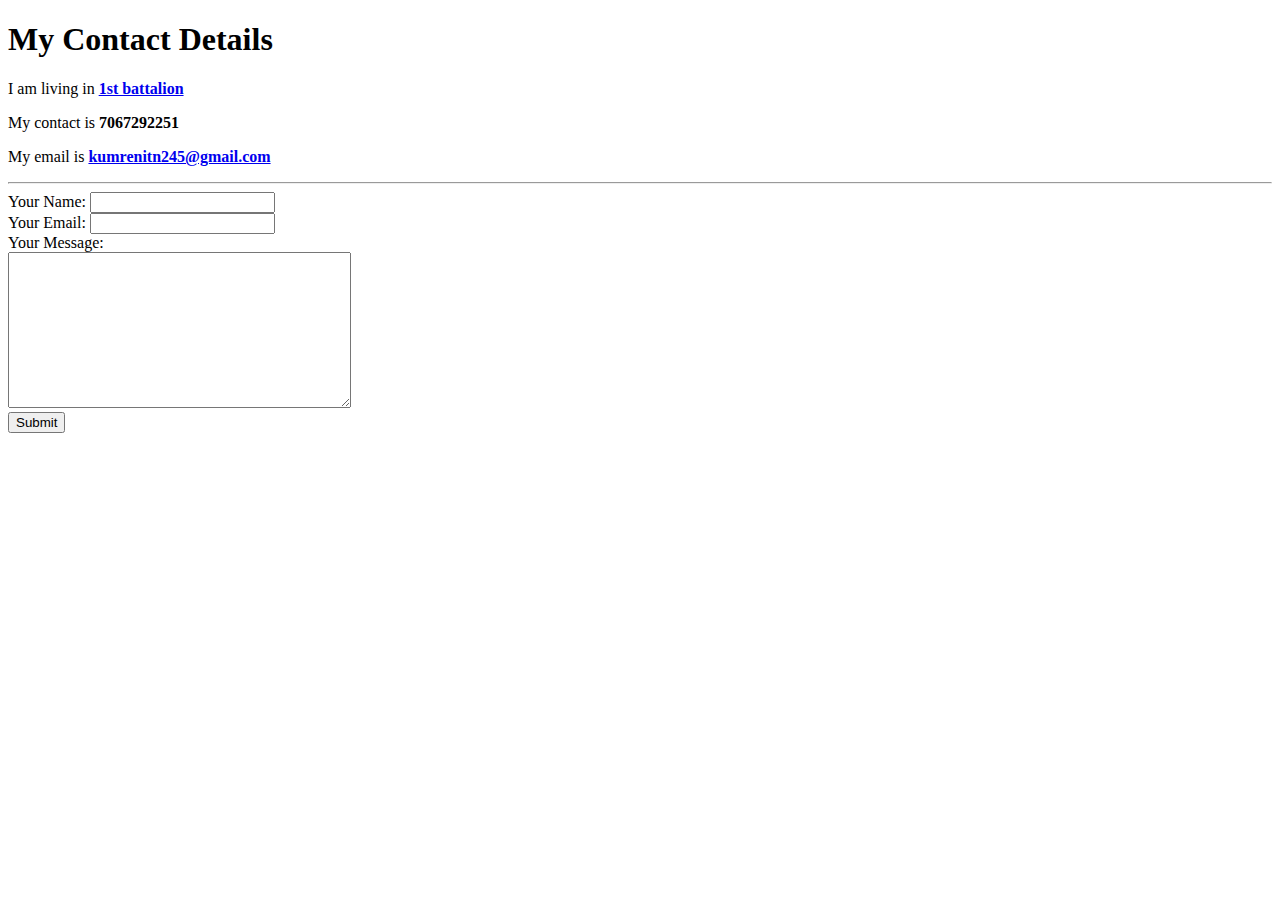
==== contact-me.html @ d9830024 "Add initial cv website file" ====
<!DOCTYPE html>
<html lang="en" dir="ltr">
  <head>
    <meta charset="utf-8">
    <title> Contact Me</title>
  </head>
  <body>
    <h1> My Contact Details</h1>
    <p>I am living in <strong> <a href="https://www.google.com/maps/place/1st+Battalion+SAF/@22.7328283,75.8541775,18z/data=!4m9!1m2!2m1!1s1st+batallion!3m5!1s0x3962fd777678f387:0x2cb805cc05b0e4a8!8m2!3d22.7320367!4d75.8533956!15sCg0xc3QgYmF0dGFsaW9ukgERcG9saWNlX2RlcGFydG1lbnQ">1st battalion</a> </strong></p>
    <p>My contact is <strong>7067292251</strong></p>
    <p>My email is <strong> <a href="https://www.google.com/search?q=gmail&oq=gmail&aqs=chrome.0.69i59j0i20i131i263i433i512j0i433i512l3j69i60j69i61l2.2883j0j7&sourceid=chrome&ie=UTF-8">kumrenitn245@gmail.com</a></strong></p>
<hr />
  <form action="mailto:kumrenitn245@gmail.com" method="post" enctype="text/plain">
    <label>Your Name:</label>
    <input type="text" name="your name" value="">
    <br>
    <label>Your Email:</label>
    <input type="email" name="Your email" value="">
     <br>
     <label>Your Message:</label><br>
     <textarea name="Your message" rows="10" cols="40"></textarea><br>
     <input type="submit" name="">
  </form>
  </body>
</html>
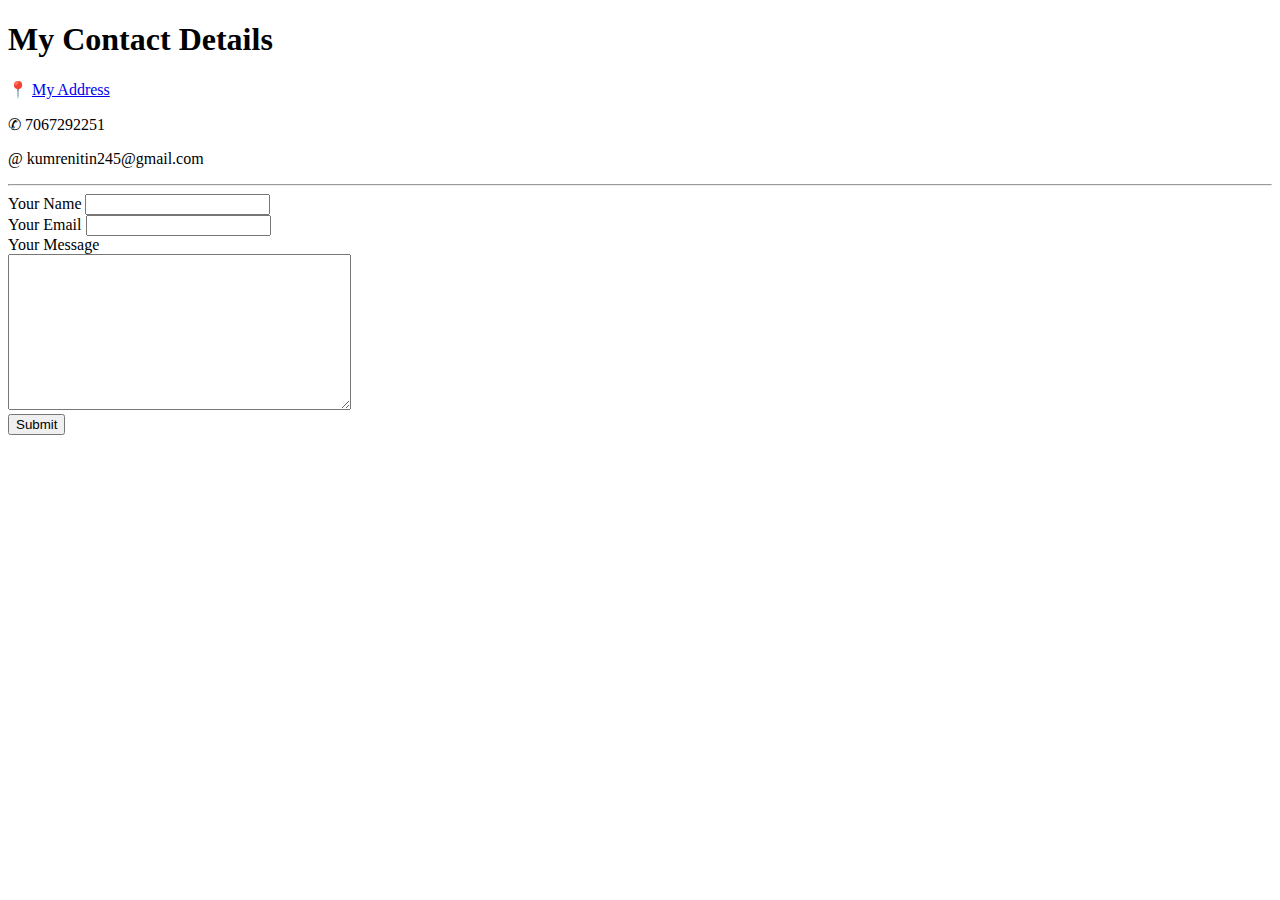
==== commit 80959645: "Add files via upload" ====
--- a/contact-me.html
+++ b/contact-me.html
@@ -2,24 +2,24 @@
 <html lang="en" dir="ltr">
   <head>
     <meta charset="utf-8">
-    <title> Contact Me</title>
+    <title>✆ contact page</title>
   </head>
   <body>
-    <h1> My Contact Details</h1>
-    <p>I am living in <strong> <a href="https://www.google.com/maps/place/1st+Battalion+SAF/@22.7328283,75.8541775,18z/data=!4m9!1m2!2m1!1s1st+batallion!3m5!1s0x3962fd777678f387:0x2cb805cc05b0e4a8!8m2!3d22.7320367!4d75.8533956!15sCg0xc3QgYmF0dGFsaW9ukgERcG9saWNlX2RlcGFydG1lbnQ">1st battalion</a> </strong></p>
-    <p>My contact is <strong>7067292251</strong></p>
-    <p>My email is <strong> <a href="https://www.google.com/search?q=gmail&oq=gmail&aqs=chrome.0.69i59j0i20i131i263i433i512j0i433i512l3j69i60j69i61l2.2883j0j7&sourceid=chrome&ie=UTF-8">kumrenitn245@gmail.com</a></strong></p>
-<hr />
-  <form action="mailto:kumrenitn245@gmail.com" method="post" enctype="text/plain">
-    <label>Your Name:</label>
-    <input type="text" name="your name" value="">
-    <br>
-    <label>Your Email:</label>
-    <input type="email" name="Your email" value="">
-     <br>
-     <label>Your Message:</label><br>
-     <textarea name="Your message" rows="10" cols="40"></textarea><br>
-     <input type="submit" name="">
-  </form>
+    <h1>My Contact Details</h1>
+    <p>📍 <a href="https://www.google.com/maps/dir//PVH2%2BWQG,+BSF,+Indore,+Madhya+Pradesh+452007/@22.7299426,75.8518167,19.86z/data=!4m8!4m7!1m0!1m5!1m1!1s0x3962fd9de9fd0c41:0xe793ce44cef7949a!2m2!1d75.8519202!2d22.7298421">My Address</a></p>
+    <p>✆ 7067292251</p>
+    <p>@ kumrenitin245@gmail.com</p>
+    <hr>
+    <form action="mailto:kumrenitin245@gmail.com" method="post" enctype="text/plain">
+      <label>Your Name</label>
+      <input type="text" name="YourName" value="">
+      <br>
+      <label>Your Email</label>
+      <input type="email" name="YourEmail" value="">
+      <br>
+      <label>Your Message</label><br>
+      <textarea name="YourMessage" rows="10" cols="40"></textarea><br>
+      <input type="submit" name="">
+    </form>
   </body>
 </html>
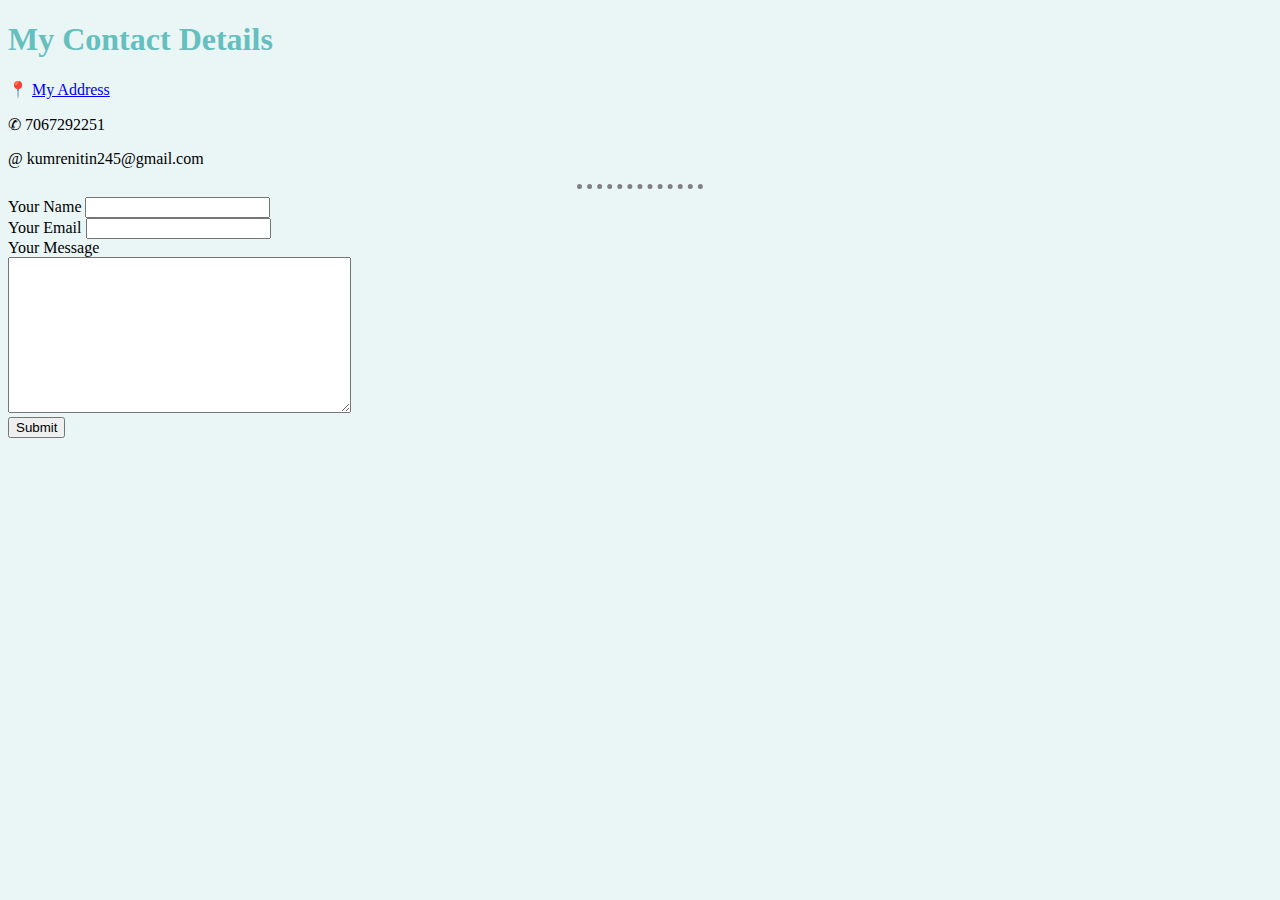
==== commit 0a5465d8: "Add files via upload" ====
--- a/contact-me.html
+++ b/contact-me.html
@@ -3,6 +3,7 @@
   <head>
     <meta charset="utf-8">
     <title>✆ contact page</title>
+    <link rel="stylesheet" href="css/styles.css">
   </head>
   <body>
     <h1>My Contact Details</h1>
--- a/css/styles.css
+++ b/css/styles.css
@@ -0,0 +1,30 @@
+body{
+  background-color: #EAF6F6;
+}
+/********************Class selector*******************/
+.personal{
+  height: 120px;
+}
+/******example of pseudo classes which have colon in their front**********/
+img:hover{
+  background-color: #BDE6F1;
+}
+
+hr{
+  border-style: none;
+  border-top-style: dotted;
+  border-color: grey;
+  border-width: 5px;
+  width: 10%;
+}
+h1{
+  color: #66BFBF;
+}
+h3{
+  color: #66BFBF;
+}
+/***********************id Selector********************
+#nit{
+  font-style: italic;
+}
+*/
